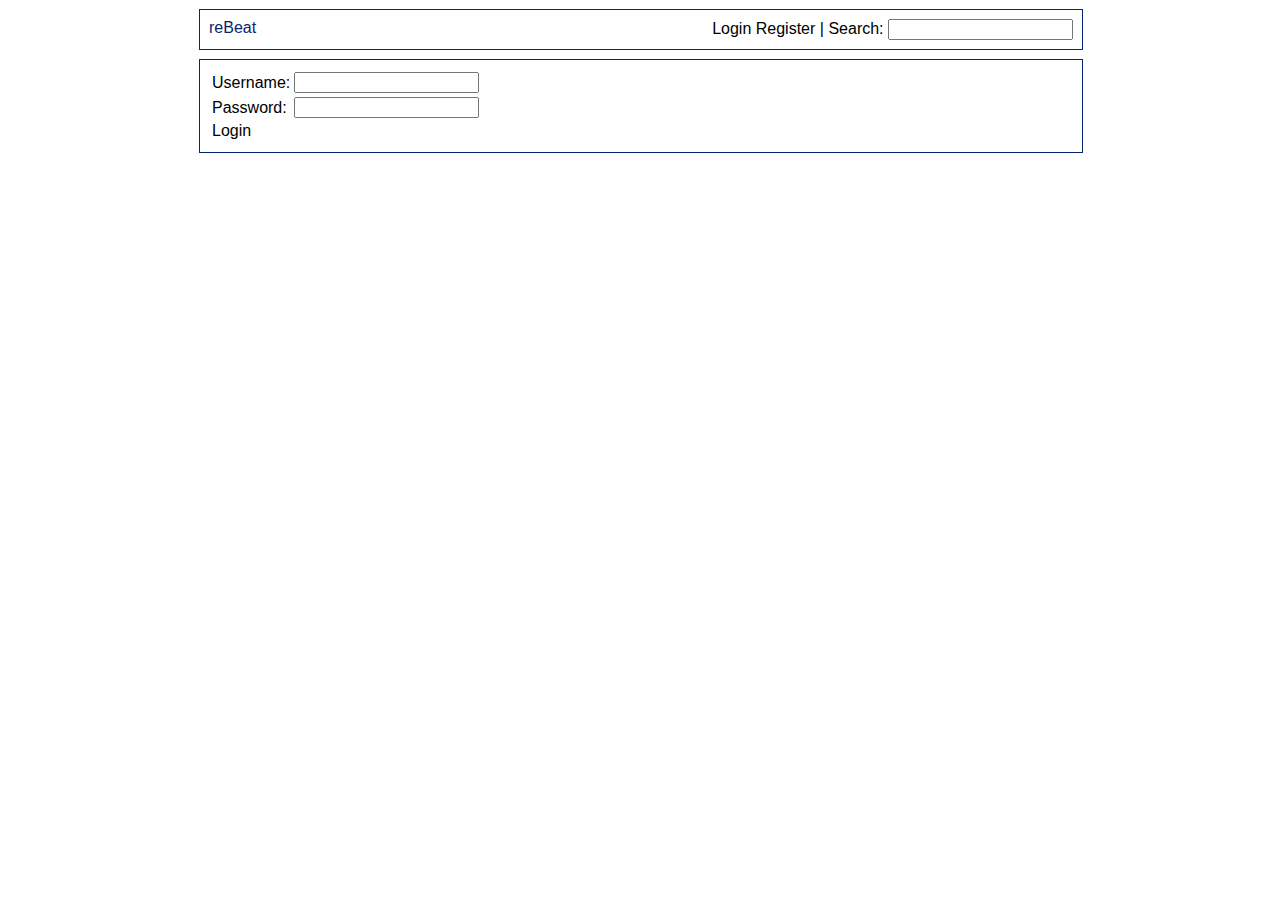
==== login.html @ f58bd966 "Basic working site" ====
<!DOCTYPE HTML PUBLIC "-//W3C//DTD XHTML 1.0 Transitional // EN"
  "http://www.w3.org/TR/xhtml1/DTD/xhtml1-transitional.dtd">

<html>
<head>

<link rel="stylesheet" type="text/css" href="mainsheet.css" />

</head>

<body>
<div id="header" class="divblock fullwidth">
  <a href="index.html" id="logo">reBeat</a>
  <span id="login">
    <a href="login.html">Login</a>
    <a href="register.html">Register</a>
  </span>
  <div style="display:inline; width:10px;">|</div>
  <form id="searchbar">
   Search: <input type="text" name="searchbar"/>
  </form>
</div>

<div id="content" class="divblock fullwidth">
  <form id="login">
    <table>
      <tr><td>Username:</td><td><input type="text" name="username"/></td></tr>
      <tr><td>Password:</td><td><input type="text" name="password"/></td></tr>
      <tr><td><a href="userpage.html">Login</a></td></tr>
    </table>
  </form>
</div>
---- mainsheet.css ----
body {
  width:900px;
  margin-left:auto;
  margin-right:auto;
  padding:0px;
  font-family:"Helvetica",sans-serif;
}

a:link {
  text-decoration:none;
  color:#000;
}

a:visited { 
  color:#000;
}


.divblock {
  margin:1%;
  border: 1px solid #06266f;
  padding:1%;
  text-align:left;
}

.fullwidth {
  width:96%;
}

.halfblockleft {
  width:45%;
  float:left;
  height:300px;
}

.halfblockright {
  width:45%;
  float:right;
  height:300px;
}

#header {
  text-align:right;
}

#logo {
  color:#06266f;
  float:left;
  text-decoration:none;
}

#login a {
  text-decoration:none;
}

#searchbar {
  display:inline;
}
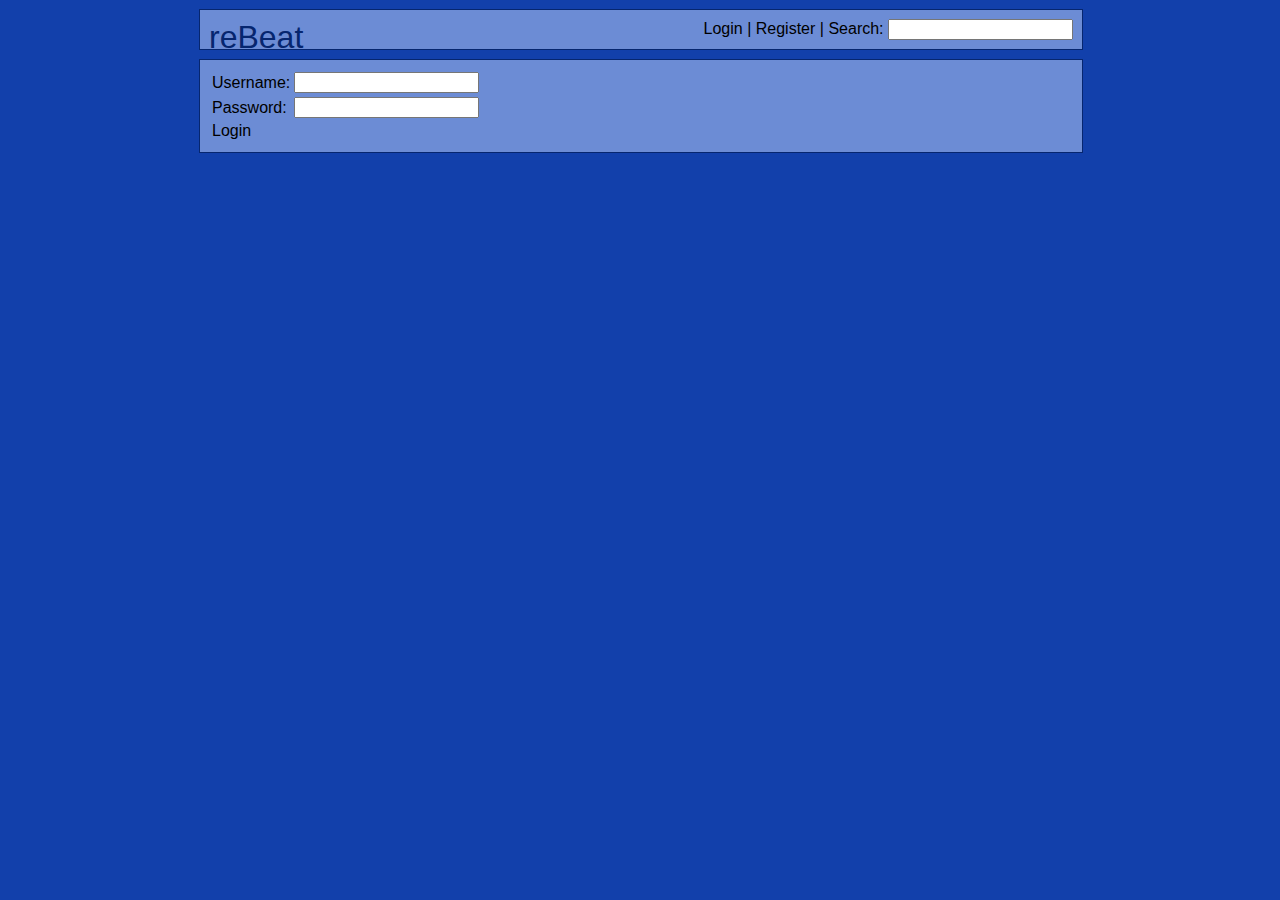
==== commit 5233ffd9: "Added things, deleted things" ====
--- a/login.html
+++ b/login.html
@@ -13,6 +13,7 @@
   <a href="index.html" id="logo">reBeat</a>
   <span id="login">
     <a href="login.html">Login</a>
+    |
     <a href="register.html">Register</a>
   </span>
   <div style="display:inline; width:10px;">|</div>
--- a/mainsheet.css
+++ b/mainsheet.css
@@ -4,6 +4,7 @@
   margin-right:auto;
   padding:0px;
   font-family:"Helvetica",sans-serif;
+  background-color:#1240ab;
 }
 
 a:link {
@@ -21,6 +22,7 @@
   border: 1px solid #06266f;
   padding:1%;
   text-align:left;
+  background-color:#6c8cd5;
 }
 
 .fullwidth {
@@ -47,6 +49,11 @@
   color:#06266f;
   float:left;
   text-decoration:none;
+  font-size:2em;
+}
+
+#notice {
+  margin-right:140px;
 }
 
 #login a {
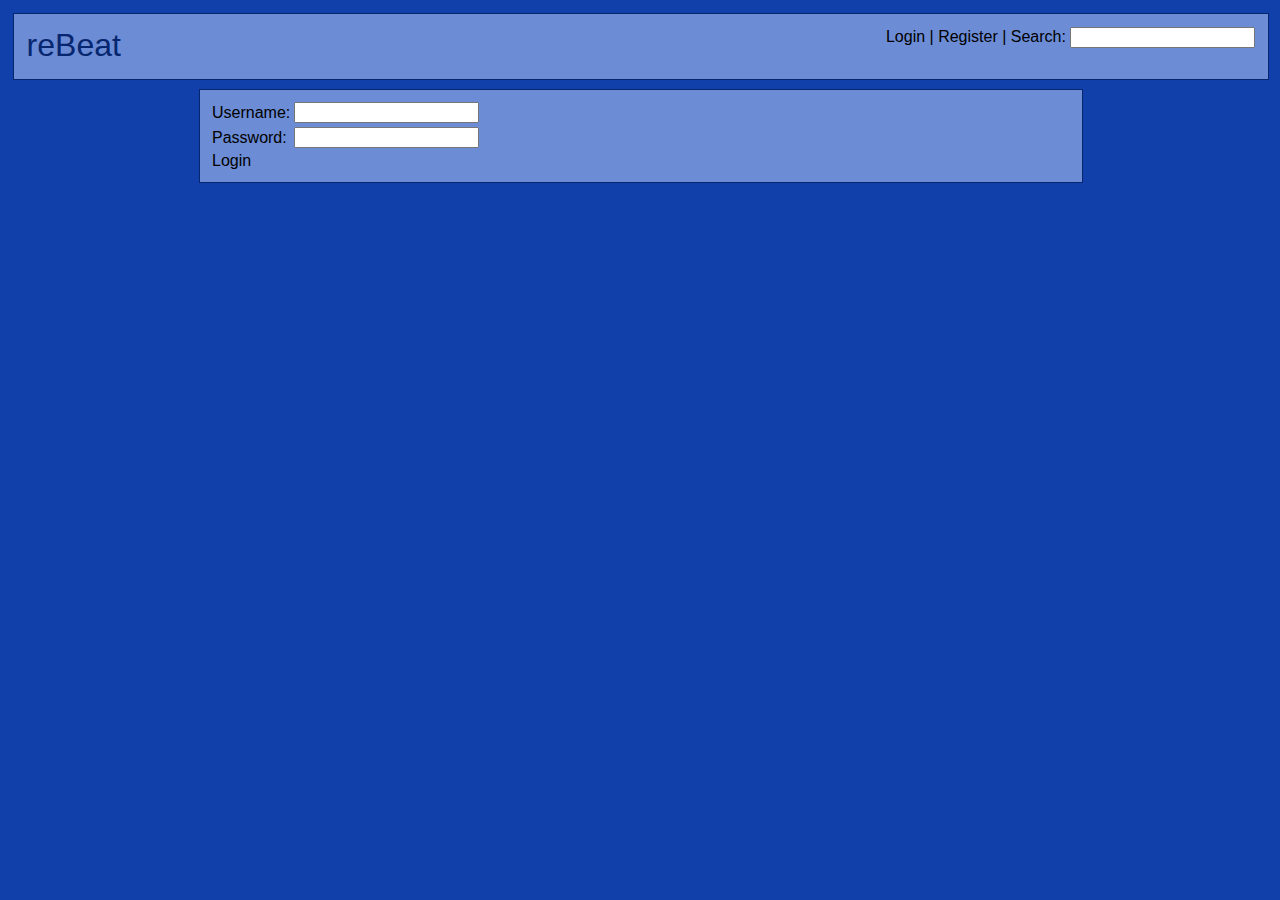
==== commit 7c5b798f: "Modified css and html to make things look nicer" ====
--- a/login.html
+++ b/login.html
@@ -22,7 +22,8 @@
   </form>
 </div>
 
-<div id="content" class="divblock fullwidth">
+<div id="content">
+<div class="divblock fullwidth">
   <form id="login">
     <table>
       <tr><td>Username:</td><td><input type="text" name="username"/></td></tr>
@@ -31,4 +32,5 @@
     </table>
   </form>
 </div>
+</div>
 
--- a/mainsheet.css
+++ b/mainsheet.css
@@ -1,10 +1,17 @@
 body {
+  font-family:"Helvetica",sans-serif;
+  background-color:#1240ab;
+  margin-left:auto;
+  margin-right:auto;
+}
+
+#content {
+  position:relative;
+  top:80px;
   width:900px;
   margin-left:auto;
   margin-right:auto;
   padding:0px;
-  font-family:"Helvetica",sans-serif;
-  background-color:#1240ab;
 }
 
 a:link {
@@ -15,7 +22,6 @@
 a:visited { 
   color:#000;
 }
-
 
 .divblock {
   margin:1%;
@@ -43,6 +49,12 @@
 
 #header {
   text-align:right;
+  position:fixed;
+  left:0px;
+  top:0px;
+  width:96%;
+  height:40px;
+  z-index:2;
 }
 
 #logo {
@@ -63,3 +75,9 @@
 #searchbar {
   display:inline;
 }
+
+#player {
+  position:fixed;
+  bottom:0px;
+  right:0px;
+}
